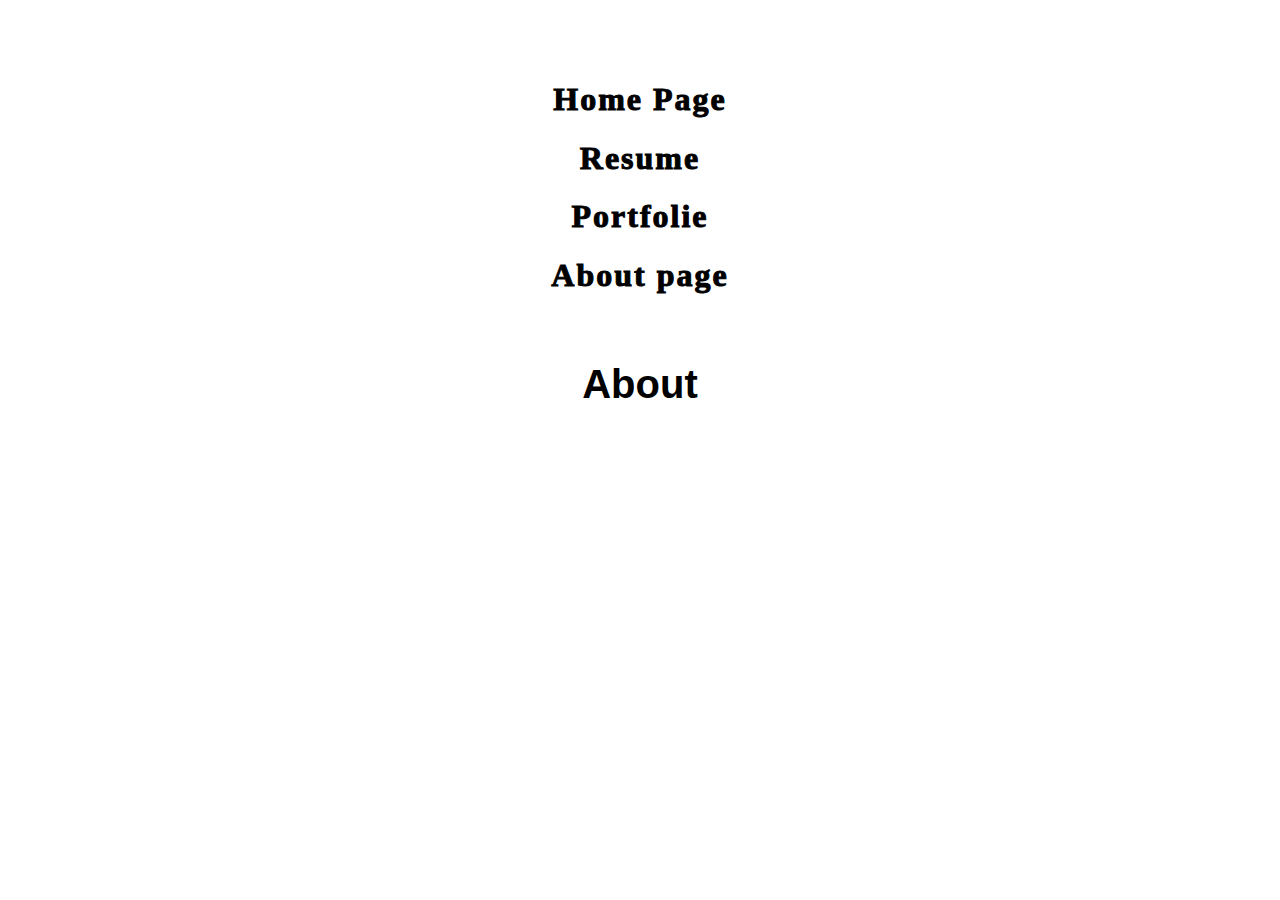
==== About.html @ afd0880b "Initial commit" ====
<!DOCTYPE html>
<html lang="en">
<head>
    <link href="style.css" rel="stylesheet">
    <meta charset="UTF-8">
    <title> About </title>
</head>
<body>
<header>
    <nav class="navigation">
        <ul>
            <li><a href=./home_page.html><h1 id="home-page">Home Page</h1></a>
            <li><a href=./Resume.html><h1 id="resume">Resume</h1></a></li>
            <li><a href=./Portfolie.html><h1 id="portfolie">Portfolie</h1></a></li>
            <li><a href=./About.html><h1 id="about-page">About page</h1></a></li>

        </ul>
    </nav>
</header>
<h1 id="head-text"> About </h1>
</body>
</html>
---- style.css ----
body {
    margin: 0 30px;
    padding: 40px;
    height: 100%;
    min-height: 100%;
    background-color: white;
    font-family: 'Raleway', sans-serif;
}
header{
    border: 10px;
}
.navigation {
    font-weight: 100;
    letter-spacing: 2px;
    padding: 20px;
    list-style-type: none;
}
.navigation ul {
    margin: 0;
    padding: 0;
    text-align: center;
    list-style-type: none;
}
a{
    color: black;
    font-family: Didot;
    -webkit-text-stroke-width: 1px;
    -webkit-text-stroke-color: black;
    text-align: center;
    text-decoration: none;
    list-style-type: none;
    font-size: 16px;

}
a:hover{
    color: black;
}
a:visited{
    color: black;
}
*{
    box-sizing: border-box;
}
/*Home page*/
.column-home{
    float: left;
    width: 33.33%;
    padding: 0;
}
.row-home::after {
    content: "";
    clear: both;
    display: table;
}
.img-dame {
    width: 320px;
    align-content: left;
}
.pull-quote{
    color: gray;
    width: 350px;

    margin: 0px auto;
}

#banner{
    height: 300px;
    color: black;
    font-size: 40px;
    text-align: center;
}
#head-text{
    color: black;
    font-size: 40px;
    text-align: center;
}

#home-text{
    color: grey;
    font-size: 16px;
    line-height: 48px;
    margin-top: 60px;
    padding: 10px 20px;
    text-align: center;
    border-color: darkgray;
    border-style: dotted;

}
#hobbies{
    color: black;
    font-size: 16px;
    line-height: 48px;
    margin-top: 60px;
    padding: 10px 20px;
    text-align: center;
    border-style: black groove;
}


#list-hobbies {
    text-decoration: none;
    list-style-type: none;
    background-image: url("img/marmor.jpeg");
    color: white;
}
/*Resume*/
.column-resume{
    float: left;
    width: 50%;
    font-size: 16px;
    line-height: 48px;
    padding: 10px 20px;
    border: black groove;
}
.row-resume:after {
    content: "";
    clear: both;
    display: clear;
}

.img-dame2 {
    width: 320px;
}
/*Portfolie*/
.job-description{
    list-style-type: none;
}
.column-portfolie{
    float: left;
    width: 20%;
    padding: 0;
}
.row-portfolie::after{
    content: "";
    clear: both;
    display: table;
}

.footer{
    position: fixed;
    width: 100%;
    left: 0;
    bottom: 0;
    width: 100%;
    background-color: gray;
    color: white;
    text-align: center;

}
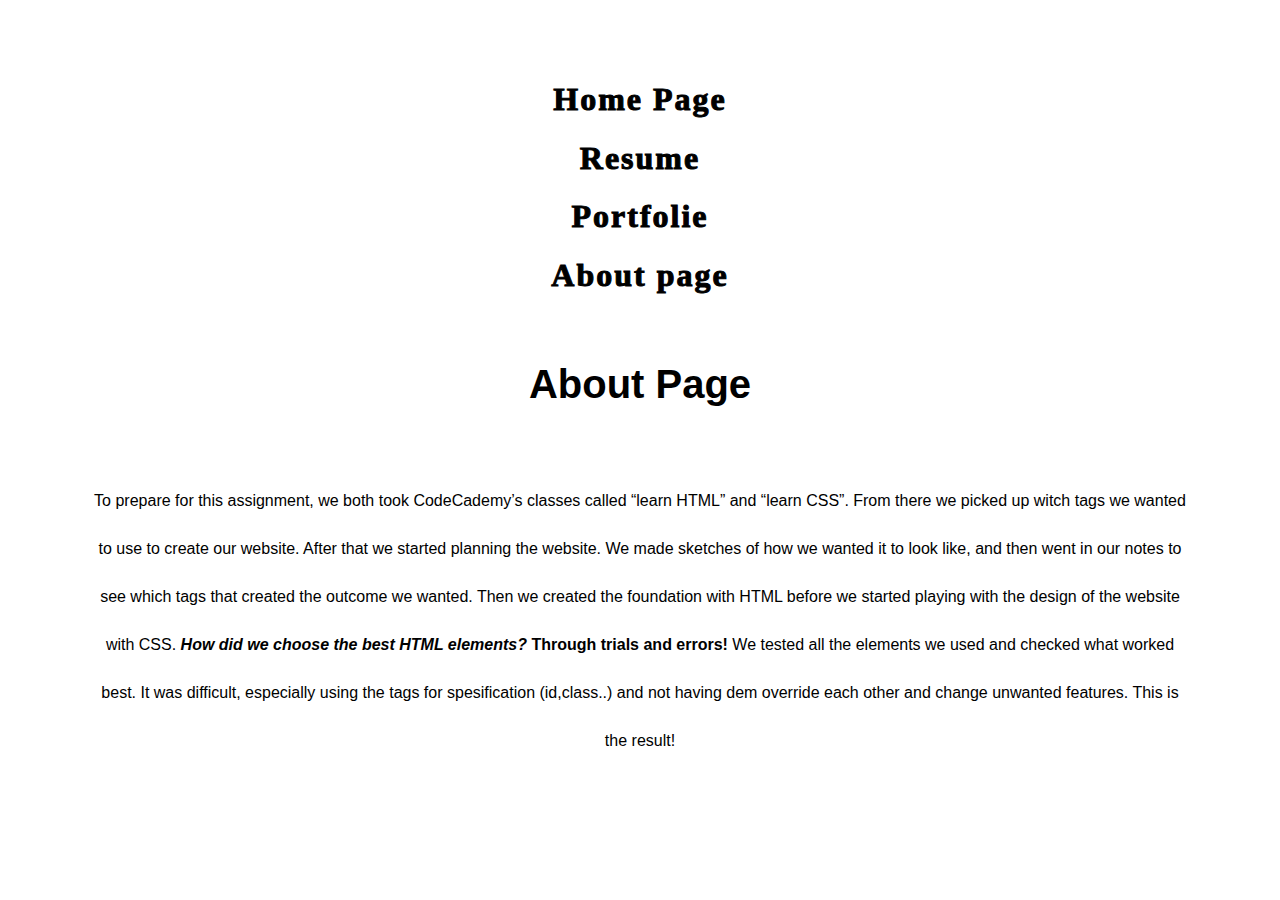
==== commit 3f1d8d96: "Changes by tuvaskinnarland" ====
--- a/About.html
+++ b/About.html
@@ -9,7 +9,7 @@
 <header>
     <nav class="navigation">
         <ul>
-            <li><a href=./home_page.html><h1 id="home-page">Home Page</h1></a>
+            <li><a href=./index.html><h1 id="home-page">Home Page</h1></a>
             <li><a href=./Resume.html><h1 id="resume">Resume</h1></a></li>
             <li><a href=./Portfolie.html><h1 id="portfolie">Portfolie</h1></a></li>
             <li><a href=./About.html><h1 id="about-page">About page</h1></a></li>
@@ -17,6 +17,14 @@
         </ul>
     </nav>
 </header>
-<h1 id="head-text"> About </h1>
+<h1 id="head-text"> About Page </h1>
+<p class="report"> To prepare for this assignment, we both took CodeCademy’s classes called “learn HTML” and “learn CSS”. From there
+we picked up witch tags we wanted to use to create our website. After that we started planning the website. We made
+sketches of how we wanted it to look like, and then went in our notes to see which tags that created the outcome we
+wanted. Then we created the foundation with HTML before we started playing with the design of the website with CSS.
+<em><strong>How did we choose the best HTML elements?</strong></em> <strong>Through trials and errors!</strong>  We tested all the elements we used and
+checked what worked best. It was difficult, especially using the tags for spesification (id,class..) and not having dem override
+each other and change unwanted features.
+This is the result! </p>
 </body>
 </html>--- a/style.css
+++ b/style.css
@@ -122,10 +122,11 @@
 .img-dame2 {
     width: 320px;
 }
-/*Portfolie*/
+
 .job-description{
     list-style-type: none;
 }
+/*Portfolie*/
 .column-portfolie{
     float: left;
     width: 20%;
@@ -135,6 +136,17 @@
     content: "";
     clear: both;
     display: table;
+}
+.portfolie-text{
+    line-height: 40px;
+    font-size: 16px;
+}
+.report{
+    font-size: 16px;
+    line-height: 48px;
+    margin-top: 60px;
+    padding: 10px 20px;
+    text-align: center;
 }
 
 .footer{
